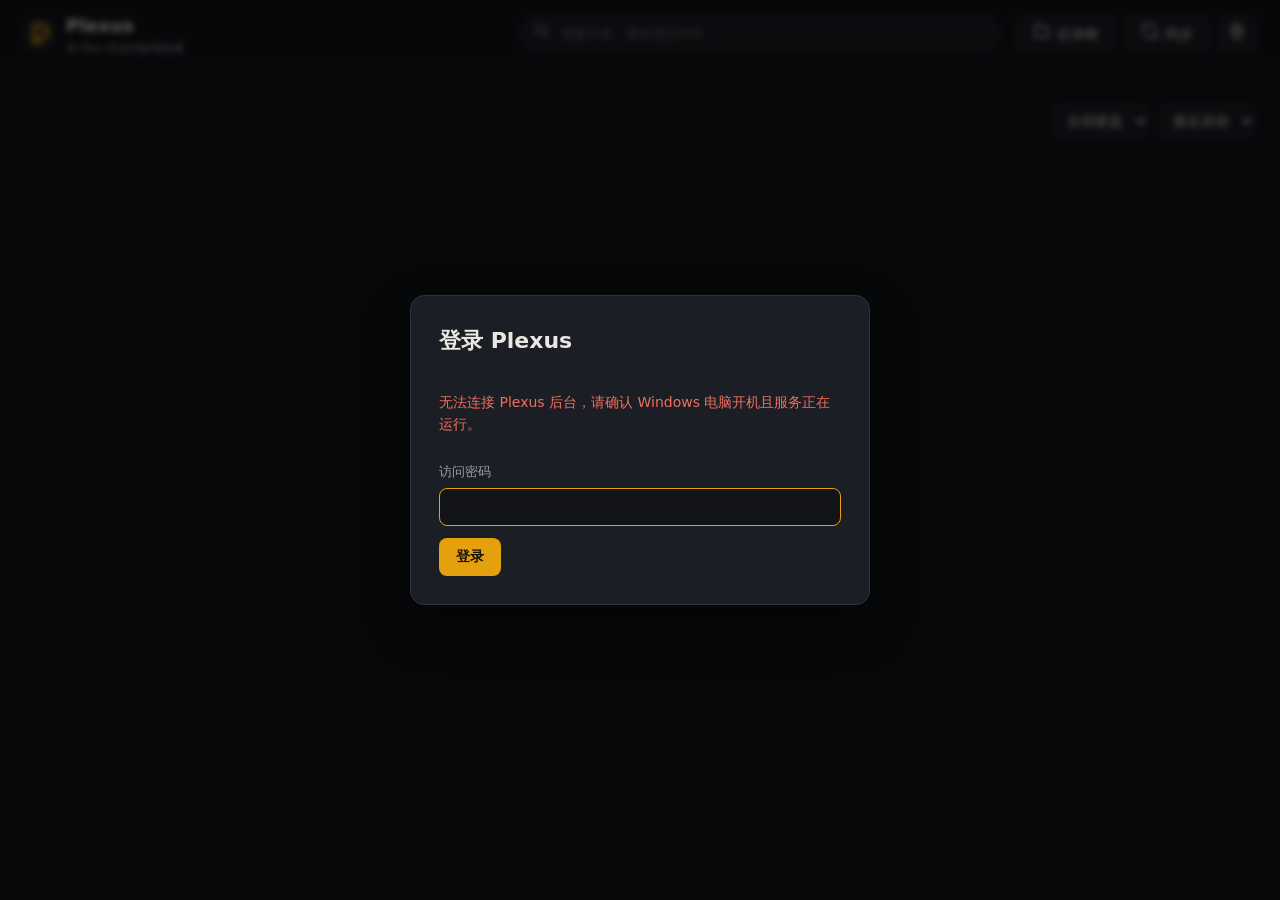
==== web/index.html @ 006586ec "Sync the catalog from Plex and the disks, with a folder tree Co-Authored-By: Claude Opus 5.5 <norepl" ====
<!doctype html>
<html lang="zh-CN">
<head>
  <meta charset="UTF-8">
  <meta name="viewport" content="width=device-width, initial-scale=1">
  <meta name="theme-color" content="#14161a">
  <meta name="description" content="Plexus：和 Plex 同步的影视收藏，对比硬盘上的实际文件。">
  <title>Plexus · 我的影视</title>
  <link rel="icon" href="favicon.svg" type="image/svg+xml">
  <link rel="stylesheet" href="style.css?v=dev">
  <script defer src="app.js?v=dev"></script>
  <script defer src="tree.js?v=dev"></script>
</head>
<body>
  <header class="topbar">
    <a class="brand" href="./" aria-label="Plexus 首页"><img src="favicon.svg" alt=""><span>Plexus<small>和 Plex 同步的影视收藏</small></span></a>
    <label class="search"><span data-icon="search"></span><input id="search" type="search" placeholder="搜索片名、原名或文件夹" autocomplete="off"></label>
    <div class="top-actions">
      <button id="tree-button" class="button secondary" title="查看每个盘和文件夹里有多少视频"><span data-icon="folder"></span><span>目录树</span></button>
      <button id="sync-button" class="button secondary" title="立即和 Plex 同步并扫描硬盘"><span data-icon="refresh"></span><span id="sync-label">同步</span></button>
      <button id="settings-button" class="icon-button" aria-label="设置" title="设置"><span data-icon="settings"></span></button>
    </div>
  </header>

  <main>
    <section id="summary" class="summary" aria-live="polite"></section>
    <div id="alert" class="alert" hidden></div>
    <nav class="filters" aria-label="筛选">
      <div id="sections" class="tabs" role="tablist"></div>
      <div class="filter-controls">
        <select id="drive-filter" aria-label="所在硬盘"><option value="">全部硬盘</option></select>
        <select id="sort" aria-label="排序">
          <option value="added">最近添加</option><option value="title">片名</option><option value="year">年份</option><option value="size">占用空间</option>
        </select>
      </div>
    </nav>
    <p id="result-count" class="result-count"></p>
    <section id="grid" class="grid" aria-label="影视"></section>
    <div id="pager" class="pager" hidden><button id="more" class="button secondary">显示更多</button></div>
  </main>

  <dialog id="detail-dialog" class="sheet detail">
    <button class="close" data-close aria-label="关闭">×</button>
    <div id="detail"></div>
  </dialog>

  <dialog id="tree-dialog" class="sheet tree">
    <button class="close" data-close aria-label="关闭">×</button>
    <h2>目录树</h2>
    <p id="tree-summary" class="muted"></p>
    <ul id="tree-root" class="tree-list" role="tree"></ul>
  </dialog>

  <dialog id="settings-dialog" class="sheet narrow">
    <button class="close" data-close aria-label="关闭">×</button>
    <h2>设置</h2>
    <form id="plex-form" class="stack">
      <h3>Plex Media Server</h3>
      <p id="plex-info" class="muted"></p>
      <label>Plex 地址<input id="plex-url" type="url" placeholder="http://127.0.0.1:32400"></label>
      <p class="muted">登录信息自动从这台电脑上的 Plex Media Server 读取，不需要填写。</p>
      <button class="button" type="submit">保存并同步</button>
    </form>
    <form id="password-form" class="stack">
      <h3>网页版访问</h3>
      <p id="password-info" class="muted"></p>
      <label>访问密码<input id="password" type="password" minlength="6" autocomplete="new-password" placeholder="至少 6 个字符"></label>
      <button class="button" type="submit">设置访问密码</button>
    </form>
    <p id="remote-only" class="muted" hidden>Plex 地址和访问密码只能在运行 Plex 的 Windows 电脑上修改。</p>
    <button id="logout" class="button secondary" hidden>退出登录</button>
  </dialog>

  <dialog id="login-dialog" class="sheet narrow">
    <form id="login-form" class="stack">
      <h2>登录 Plexus</h2>
      <p id="login-message" class="muted"></p>
      <label id="login-server-field" hidden>Plexus 后台地址<input id="login-server" type="url" placeholder="https://…ts.net"></label>
      <label>访问密码<input id="login-password" type="password" autocomplete="current-password" required></label>
      <button class="button" type="submit">登录</button>
      <button id="login-change-server" class="text-button" type="button" hidden>更换后台地址</button>
    </form>
  </dialog>

  <div id="toast" class="toast" role="status" hidden></div>
</body>
</html>
---- web/style.css ----
:root{
  --bg:#121418;--surface:#1b1e24;--raised:#232730;--line:#2e333d;--text:#e9e7e2;--muted:#9a9fa9;--faint:#6c717b;
  --accent:#e5a00d;--accent-ink:#1a1405;--warn:#e8b04a;--warn-bg:#3a2e15;--danger:#ef6f5e;--danger-bg:#3d1d1a;
  --radius:10px;--shadow:0 20px 50px rgba(0,0,0,.45);
  color-scheme:dark;
}
*{box-sizing:border-box}
html,body{margin:0}
body{background:var(--bg);color:var(--text);font:14px/1.55 system-ui,-apple-system,"Segoe UI","Microsoft YaHei UI","PingFang SC",sans-serif;min-height:100vh}
button,input,select{font:inherit;color:inherit}
svg{width:18px;height:18px;fill:none;stroke:currentColor;stroke-width:1.8;stroke-linecap:round;stroke-linejoin:round;flex:none}
[hidden]{display:none!important}
.muted{color:var(--muted)}
.error-text{color:var(--danger)!important}
.warn-text{color:var(--warn)!important}

/* Top bar */
.topbar{position:sticky;top:0;z-index:5;display:flex;align-items:center;gap:16px;padding:12px 24px;background:rgba(18,20,24,.92);backdrop-filter:blur(10px);border-bottom:1px solid var(--line)}
.brand{display:flex;align-items:center;gap:10px;color:var(--text);text-decoration:none;font-weight:700;font-size:18px;letter-spacing:.2px}
.brand img{width:32px;height:32px}
.brand small{display:block;font-size:11px;font-weight:400;color:var(--muted);letter-spacing:0}
.search{flex:1;max-width:480px;margin-left:auto;display:flex;flex-direction:row;align-items:center;gap:8px;padding:0 12px;height:38px;background:var(--surface);border:1px solid var(--line);border-radius:999px;color:var(--muted)}
.search:focus-within{border-color:var(--accent)}
.search input{flex:1;min-width:0;background:none;border:0;outline:0;color:var(--text)}
.top-actions{display:flex;gap:8px}
.button{display:inline-flex;align-items:center;gap:6px;height:38px;padding:0 16px;border-radius:8px;border:1px solid transparent;background:var(--accent);color:var(--accent-ink);font-weight:600;cursor:pointer;text-decoration:none;white-space:nowrap}
.button:hover{filter:brightness(1.08)}
.button:disabled{opacity:.6;cursor:default;filter:none}
.button.secondary{background:var(--surface);border-color:var(--line);color:var(--text);font-weight:500}
.button.secondary:hover{border-color:#454b57}
.icon-button{display:inline-grid;place-items:center;width:38px;height:38px;border-radius:8px;border:1px solid var(--line);background:var(--surface);cursor:pointer}
.icon-button.small{width:28px;height:28px;border-radius:6px}
.icon-button.small svg{width:15px;height:15px}
.icon-button:hover{border-color:#454b57}
.text-button{background:none;border:0;color:var(--accent);cursor:pointer;padding:4px 0}

main{padding:20px 24px 60px;max-width:1680px;margin:0 auto}

/* Summary and alerts */
.summary{display:flex;flex-wrap:wrap;gap:8px 22px;align-items:baseline;color:var(--muted);margin-bottom:14px}
.stat strong{color:var(--text);font-size:15px;margin-right:4px}
.stat.lead strong{font-size:24px;color:var(--accent)}
.stat.sync{margin-left:auto;font-size:13px}
.alert{display:flex;flex-wrap:wrap;gap:8px;margin-bottom:14px}
.alert button{background:var(--warn-bg);color:var(--warn);border:1px solid #5a4620;border-radius:8px;padding:7px 12px;cursor:pointer}
.alert button:hover{border-color:var(--warn)}

/* Filters */
.filters{display:flex;flex-wrap:wrap;align-items:center;justify-content:space-between;gap:12px;margin-bottom:8px}
.tabs{display:flex;flex-wrap:wrap;gap:6px}
.tabs button{display:inline-flex;align-items:center;gap:6px;height:34px;padding:0 12px;border-radius:999px;border:1px solid var(--line);background:transparent;color:var(--muted);cursor:pointer}
.tabs button small{color:var(--faint)}
.tabs button:hover{color:var(--text)}
.tabs button[aria-selected="true"]{background:var(--text);color:var(--bg);border-color:var(--text)}
.tabs button[aria-selected="true"] small{color:#5d6069}
.tabs svg{width:15px;height:15px}
.filter-controls{display:flex;gap:8px}
select{height:34px;padding:0 10px;border-radius:8px;border:1px solid var(--line);background:var(--surface);cursor:pointer}
.result-count{color:var(--faint);font-size:12px;margin:4px 0 12px}

/* Poster grid */
.grid{display:grid;grid-template-columns:repeat(auto-fill,minmax(160px,1fr));gap:22px 18px}
.card{display:flex;flex-direction:column;gap:4px;padding:0;border:0;background:none;text-align:left;cursor:pointer;color:var(--text);min-width:0;position:relative}
.card:hover .poster{transform:translateY(-3px);box-shadow:0 14px 30px rgba(0,0,0,.5),0 0 0 2px var(--accent)}
.card:focus-visible{outline:none}
.card:focus-visible .poster{box-shadow:0 0 0 2px var(--accent)}
.poster{position:relative;aspect-ratio:2/3;border-radius:var(--radius);overflow:hidden;background:linear-gradient(160deg,#272b33,#1a1d22);transition:transform .15s,box-shadow .15s}
.poster img{position:absolute;inset:0;z-index:1;width:100%;height:100%;object-fit:cover;opacity:0;transition:opacity .25s}
.poster img.loaded{opacity:1}
.poster-glyph{position:absolute;inset:0;display:flex;flex-direction:column;align-items:center;justify-content:center;gap:10px;padding:14px;text-align:center;color:var(--faint);font-size:13px}
.poster-glyph svg{width:34px;height:34px;stroke-width:1.4}
.poster:not(.no-poster) .poster-glyph span{display:none}
.flags{position:absolute;top:8px;left:8px;right:8px;display:flex;flex-wrap:wrap;gap:4px;pointer-events:none}
.badge{display:inline-flex;align-items:center;height:20px;padding:0 6px;border-radius:5px;background:rgba(20,22,26,.82);color:#cfd2d8;font-size:11px;font-weight:600;letter-spacing:.2px;white-space:nowrap}
.badge.res{background:var(--accent);color:var(--accent-ink)}
.badge.warn{background:var(--warn-bg);color:var(--warn)}
.badge.danger{background:var(--danger-bg);color:var(--danger)}
.card-title{font-weight:600;margin-top:6px;overflow:hidden;text-overflow:ellipsis;white-space:nowrap}
.card-meta{color:var(--muted);font-size:12px}
.empty{grid-column:1/-1;color:var(--muted);text-align:center;padding:60px 0}
.pager{display:flex;justify-content:center;margin-top:28px}

/* Dialogs */
dialog.sheet{border:1px solid var(--line);border-radius:14px;background:var(--surface);color:var(--text);padding:28px;width:min(980px,calc(100vw - 32px));max-height:calc(100vh - 48px);box-shadow:var(--shadow);overflow:auto}
dialog.sheet.narrow{width:min(460px,calc(100vw - 32px))}
dialog::backdrop{background:rgba(0,0,0,.6);backdrop-filter:blur(3px)}
.close{position:sticky;float:right;top:0;margin:-12px -12px 0 0;width:34px;height:34px;border-radius:50%;border:0;background:var(--raised);color:var(--muted);font-size:20px;cursor:pointer;z-index:2}
.close:hover{color:var(--text)}
h2{margin:0 0 8px;font-size:22px}
h3{margin:26px 0 10px;font-size:13px;letter-spacing:.6px;color:var(--muted);text-transform:uppercase}
.stack{display:flex;flex-direction:column;gap:12px}
.stack h3{margin-bottom:0}
.stack+.stack{margin-top:10px;padding-top:6px;border-top:1px solid var(--line)}
label{display:flex;flex-direction:column;gap:6px;color:var(--muted);font-size:13px}
input[type=url],input[type=password],input[type=text]{height:38px;padding:0 12px;border-radius:8px;border:1px solid var(--line);background:var(--bg);color:var(--text);outline:0}
input:focus{border-color:var(--accent)}
.stack .button{align-self:flex-start}

/* Detail */
.detail-head{display:grid;grid-template-columns:220px 1fr;gap:28px;align-items:start}
.detail-head .poster{box-shadow:0 12px 30px rgba(0,0,0,.45)}
.original{margin:-4px 0 8px;color:var(--muted)}
.facts{color:var(--muted);margin:0 0 12px}
.summary-text{margin:0 0 16px;line-height:1.75;color:#cfccc6;max-height:11.5em;overflow:auto}
.notice{background:var(--warn-bg);color:var(--warn);padding:8px 12px;border-radius:8px}
.actions{display:flex;flex-wrap:wrap;gap:8px}
.path{margin:0 0 8px;color:var(--faint);font-size:12px;word-break:break-all;font-family:ui-monospace,Consolas,monospace}
.file-list{list-style:none;margin:0;padding:0;border:1px solid var(--line);border-radius:var(--radius);overflow:hidden}
.file-row{display:flex;align-items:center;justify-content:space-between;gap:12px;padding:9px 12px;border-top:1px solid var(--line)}
.file-row:first-child{border-top:0}
.file-row.dim{opacity:.7}
.file-main{display:flex;align-items:center;gap:8px;min-width:0}
.episode-label{flex:none;color:var(--accent);font-weight:600;max-width:260px;overflow:hidden;text-overflow:ellipsis;white-space:nowrap}
.file-name{overflow:hidden;text-overflow:ellipsis;white-space:nowrap;color:#d4d2cc}
.file-meta{display:flex;align-items:center;gap:10px;flex:none;color:var(--muted);font-size:12px}
.file-meta .badge{background:var(--raised)}
.season{border:1px solid var(--line);border-radius:var(--radius);margin-bottom:8px;background:var(--bg)}
.season summary{display:flex;justify-content:space-between;align-items:center;padding:11px 14px;cursor:pointer;font-weight:600;list-style:none}
.season summary::-webkit-details-marker{display:none}
.season summary::before{content:'▸';color:var(--faint);margin-right:8px}
.season[open] summary::before{content:'▾'}
.season summary span{flex:1}
.season summary small{color:var(--muted);font-weight:400}
.season .path{padding:0 14px}
.season .file-list{border:0;border-top:1px solid var(--line);border-radius:0}

/* Folder tree */
.tree-list,.tree-children{list-style:none;margin:0;padding:0}
#tree-root{margin-top:16px;border:1px solid var(--line);border-radius:var(--radius);overflow:hidden}
.tree-node>.tree-row,.tree-file>button{position:relative;display:flex;align-items:center;gap:8px;width:100%;padding:9px 14px 9px calc(14px + var(--depth)*22px);border:0;border-top:1px solid var(--line);background:none;text-align:left;cursor:pointer;color:var(--text)}
#tree-root>li:first-child>button{border-top:0}
.tree-row:hover,.tree-file>button:hover:not(:disabled){background:var(--raised)}
.tree-row:disabled,.tree-file>button:disabled{cursor:default}
.tree-caret{width:12px;color:var(--faint);flex:none}
.tree-icon{color:var(--accent);display:flex}
.tree-file .tree-icon{color:var(--faint)}
.tree-name{flex:1;min-width:0;overflow:hidden;text-overflow:ellipsis;white-space:nowrap}
.tree-name small{margin-left:8px;color:var(--muted)}
.tree-file .tree-name{color:#cfccc6}
.tree-count{display:flex;gap:10px;align-items:baseline;flex:none;color:var(--muted);font-size:12px;z-index:1}
.tree-count strong{color:var(--text);font-size:14px}
.tree-size{flex:none;color:var(--muted);font-size:12px}
.tree-bar{position:absolute;left:0;bottom:0;height:2px;width:var(--share);background:var(--accent);opacity:.45}
.tree-more{padding:10px 14px 10px calc(36px + var(--depth,0)*22px);color:var(--muted);border-top:1px solid var(--line)}

.toast{position:fixed;left:50%;bottom:28px;transform:translateX(-50%);z-index:20;background:var(--raised);border:1px solid var(--line);padding:11px 18px;border-radius:10px;box-shadow:var(--shadow);max-width:calc(100vw - 32px)}
.toast.error{border-color:var(--danger);color:var(--danger)}

@media (max-width:760px){
  .topbar{flex-wrap:wrap;padding:10px 16px;gap:10px}
  .brand small{display:none}
  .search{order:3;flex-basis:100%;max-width:none}
  .top-actions{margin-left:auto}
  .top-actions .button span:last-child{display:none}
  .top-actions .button{padding:0 11px}
  main{padding:16px 16px 48px}
  .stat.sync{margin-left:0;flex-basis:100%}
  .grid{grid-template-columns:repeat(auto-fill,minmax(112px,1fr));gap:16px 12px}
  dialog.sheet{padding:20px 16px}
  .detail-head{grid-template-columns:1fr}
  .detail-head .poster{width:150px}
  .file-row{flex-direction:column;align-items:flex-start;gap:4px}
  .tree-count small{display:none}
}
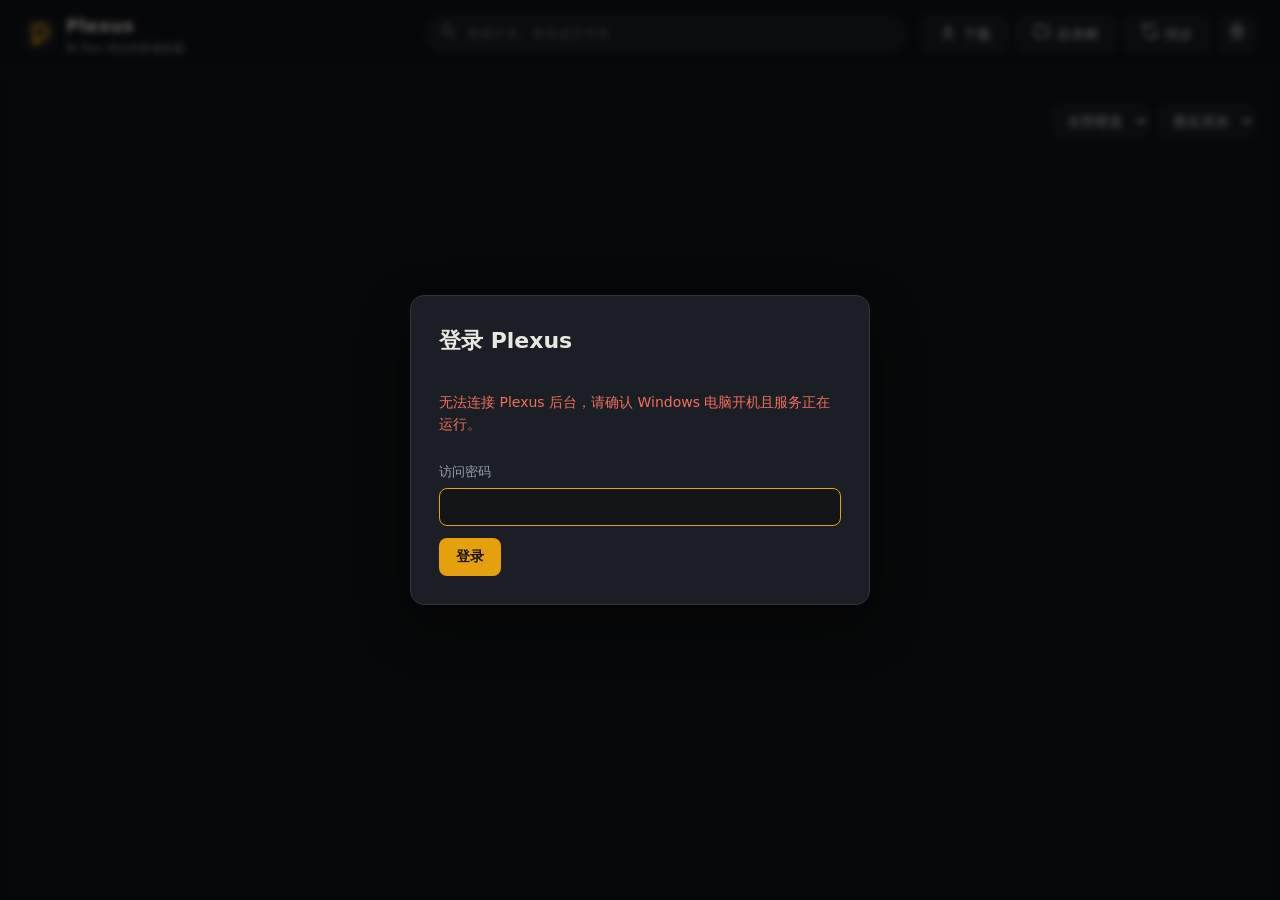
==== commit cbfbb899: "Find duplicate copies, delete with a double check, and keep favourites and a wishlist Co-Authored-By" ====
--- a/web/index.html
+++ b/web/index.html
@@ -8,6 +8,7 @@
   <title>Plexus · 我的影视</title>
   <link rel="icon" href="favicon.svg" type="image/svg+xml">
   <link rel="stylesheet" href="style.css?v=dev">
+  <script defer src="common.js?v=dev"></script>
   <script defer src="app.js?v=dev"></script>
   <script defer src="tree.js?v=dev"></script>
 </head>
@@ -16,6 +17,7 @@
     <a class="brand" href="./" aria-label="Plexus 首页"><img src="favicon.svg" alt=""><span>Plexus<small>和 Plex 同步的影视收藏</small></span></a>
     <label class="search"><span data-icon="search"></span><input id="search" type="search" placeholder="搜索片名、原名或文件夹" autocomplete="off"></label>
     <div class="top-actions">
+      <a id="downloads-link" class="button secondary" href="downloads.html" title="从网盘链接下载，查看下载进度"><span data-icon="download"></span><span>下载</span><span id="downloads-count" class="count" hidden></span></a>
       <button id="tree-button" class="button secondary" title="查看每个盘和文件夹里有多少视频"><span data-icon="folder"></span><span>目录树</span></button>
       <button id="sync-button" class="button secondary" title="立即和 Plex 同步并扫描硬盘"><span data-icon="refresh"></span><span id="sync-label">同步</span></button>
       <button id="settings-button" class="icon-button" aria-label="设置" title="设置"><span data-icon="settings"></span></button>
@@ -27,6 +29,7 @@
     <div id="alert" class="alert" hidden></div>
     <nav class="filters" aria-label="筛选">
       <div id="sections" class="tabs" role="tablist"></div>
+      <button id="wish-add" class="button" hidden><span data-icon="plus"></span><span>添加想看</span></button>
       <div class="filter-controls">
         <select id="drive-filter" aria-label="所在硬盘"><option value="">全部硬盘</option></select>
         <select id="sort" aria-label="排序">
@@ -42,6 +45,24 @@
   <dialog id="detail-dialog" class="sheet detail">
     <button class="close" data-close aria-label="关闭">×</button>
     <div id="detail"></div>
+  </dialog>
+
+  <dialog id="delete-dialog" class="sheet narrow wide-ish"><div id="delete-body"></div></dialog>
+
+  <dialog id="wish-dialog" class="sheet narrow">
+    <button class="close" data-close aria-label="关闭">×</button>
+    <form id="wish-form" class="stack">
+      <h2 id="wish-title-text">添加想看</h2>
+      <label>在 Plex 的在线资料库里搜索<input id="wish-query" type="search" placeholder="输入片名，选择后自动填写" autocomplete="off"></label>
+      <ul id="wish-results" class="search-results"></ul>
+      <input id="wish-id" type="hidden">
+      <div class="row"><label class="grow">片名<input id="wish-title" type="text" required></label><label class="year">年份<input id="wish-year" type="text" inputmode="numeric" maxlength="4"></label>
+        <label>类型<select id="wish-kind"><option value="movie">电影</option><option value="show">剧集</option></select></label></div>
+      <label>网盘链接（夸克或百度，可以带提取码，一行一个）<textarea id="wish-links" rows="3" placeholder="https://pan.quark.cn/s/…"></textarea></label>
+      <label>备注<input id="wish-note" type="text" maxlength="200" placeholder="例如：等 4K 版本"></label>
+      <div class="dialog-actions"><button id="wish-delete" class="button secondary danger" type="button" hidden>删除</button><button id="wish-owned" class="button secondary" type="button" hidden>已拥有 · 查看</button>
+        <button id="wish-download" class="button secondary" type="button" hidden><span data-icon="download"></span><span>去下载</span></button><button class="button" type="submit">保存</button></div>
+    </form>
   </dialog>
 
   <dialog id="tree-dialog" class="sheet tree">
@@ -71,17 +92,5 @@
     <button id="logout" class="button secondary" hidden>退出登录</button>
   </dialog>
 
-  <dialog id="login-dialog" class="sheet narrow">
-    <form id="login-form" class="stack">
-      <h2>登录 Plexus</h2>
-      <p id="login-message" class="muted"></p>
-      <label id="login-server-field" hidden>Plexus 后台地址<input id="login-server" type="url" placeholder="https://…ts.net"></label>
-      <label>访问密码<input id="login-password" type="password" autocomplete="current-password" required></label>
-      <button class="button" type="submit">登录</button>
-      <button id="login-change-server" class="text-button" type="button" hidden>更换后台地址</button>
-    </form>
-  </dialog>
-
-  <div id="toast" class="toast" role="status" hidden></div>
 </body>
 </html>
--- a/web/style.css
+++ b/web/style.css
@@ -143,6 +143,62 @@
 .tree-bar{position:absolute;left:0;bottom:0;height:2px;width:var(--share);background:var(--accent);opacity:.45}
 .tree-more{padding:10px 14px 10px calc(36px + var(--depth,0)*22px);color:var(--muted);border-top:1px solid var(--line)}
 
+/* Duplicates, favourites and deleting */
+.badge.dup{background:#2b2342;color:#b9a5f5}
+.fav-mark{position:absolute;right:8px;top:calc((100% - 52px) - 34px);display:grid;place-items:center;width:28px;height:28px;border-radius:50%;background:rgba(20,22,26,.82);color:var(--accent);z-index:2}
+.fav-mark svg{width:15px;height:15px;fill:currentColor}
+.button.on{color:var(--accent);border-color:#5a4a1f}
+.button.on svg{fill:currentColor}
+.button.danger,.icon-button.danger{color:var(--danger)}
+.button.danger:hover,.icon-button.danger:hover{border-color:var(--danger)}
+.button.danger-fill{background:var(--danger);color:#1d0b08}
+.button.danger-fill:disabled{background:#5b2c26;color:#d9a9a2}
+.count{min-width:18px;height:18px;padding:0 5px;border-radius:9px;background:var(--accent);color:var(--accent-ink);font-size:11px;font-weight:700;display:inline-grid;place-items:center}
+dialog.sheet.wide-ish{width:min(640px,calc(100vw - 32px))}
+.dialog-actions{display:flex;flex-wrap:wrap;justify-content:flex-end;gap:8px;margin-top:20px}
+.dialog-actions .danger{margin-right:auto}
+.scope-list{display:flex;flex-direction:column;gap:8px;margin-top:14px}
+.scope{flex-direction:row;align-items:center;gap:12px;padding:12px 14px;border:1px solid var(--line);border-radius:var(--radius);cursor:pointer;color:var(--text);font-size:14px}
+.scope:has(input:checked){border-color:var(--danger);background:#2a1a19}
+.scope input{accent-color:var(--danger)}
+.scope span{display:flex;align-items:center;gap:12px;flex:1;flex-wrap:wrap}
+.scope small{color:var(--muted)}
+.scope select{margin-left:auto}
+.targets{list-style:none;margin:14px 0 0;padding:0;border:1px solid var(--line);border-radius:var(--radius);max-height:46vh;overflow:auto}
+.target{display:grid;grid-template-columns:auto 1fr;gap:4px 10px;padding:10px 12px;border-top:1px solid var(--line)}
+.target:first-child{border-top:0}
+.target-kind{grid-row:span 2;align-self:start;font-size:11px;font-weight:700;padding:2px 7px;border-radius:5px;background:var(--raised);color:var(--muted);white-space:nowrap}
+.target-kind.folder{background:var(--danger-bg);color:var(--danger)}
+.target-path{font-family:ui-monospace,Consolas,monospace;font-size:12px;word-break:break-all;color:#d4d2cc}
+.target small{color:var(--muted)}
+.danger-box{display:flex;gap:16px;align-items:flex-start;padding:18px;border-radius:var(--radius);background:var(--danger-bg);border:1px solid #6a2c25}
+.danger-box>svg{width:34px;height:34px;color:var(--danger);flex:none}
+.danger-box h2{color:var(--danger);font-size:19px}
+.danger-box p{margin:0;line-height:1.7}
+.twins{display:flex;flex-wrap:wrap;gap:8px}
+.twin{display:flex;flex-direction:column;align-items:flex-start;padding:9px 12px;border-radius:8px;border:1px solid var(--line);background:var(--bg);cursor:pointer;text-align:left}
+.twin:hover{border-color:var(--accent)}
+.twin small{color:var(--muted);font-size:12px}
+
+/* Wishlist */
+#wish-add{margin-left:auto}
+.row{display:flex;gap:10px;flex-wrap:wrap}
+.row .grow{flex:1;min-width:160px}
+.row .year{width:90px}
+textarea{padding:10px 12px;border-radius:8px;border:1px solid var(--line);background:var(--bg);color:var(--text);outline:0;resize:vertical;font:inherit;font-size:13px}
+textarea:focus{border-color:var(--accent)}
+.stack select{height:38px}
+.search-results{list-style:none;margin:-4px 0 0;padding:0;display:flex;flex-direction:column;gap:4px;max-height:300px;overflow:auto}
+.search-results:empty{display:none}
+.search-results li.muted,.search-results li.error-text{padding:6px 2px;font-size:13px}
+.search-results button{display:flex;align-items:center;gap:12px;width:100%;padding:6px;border:1px solid transparent;border-radius:8px;background:var(--bg);cursor:pointer;text-align:left}
+.search-results button:hover{border-color:var(--accent)}
+.search-results .poster{width:42px;flex:none;border-radius:5px}
+.search-results .poster-glyph span{display:none}
+.search-results .poster-glyph svg{width:18px;height:18px}
+.search-results strong{display:block}
+.search-results small{color:var(--muted)}
+
 .toast{position:fixed;left:50%;bottom:28px;transform:translateX(-50%);z-index:20;background:var(--raised);border:1px solid var(--line);padding:11px 18px;border-radius:10px;box-shadow:var(--shadow);max-width:calc(100vw - 32px)}
 .toast.error{border-color:var(--danger);color:var(--danger)}
 
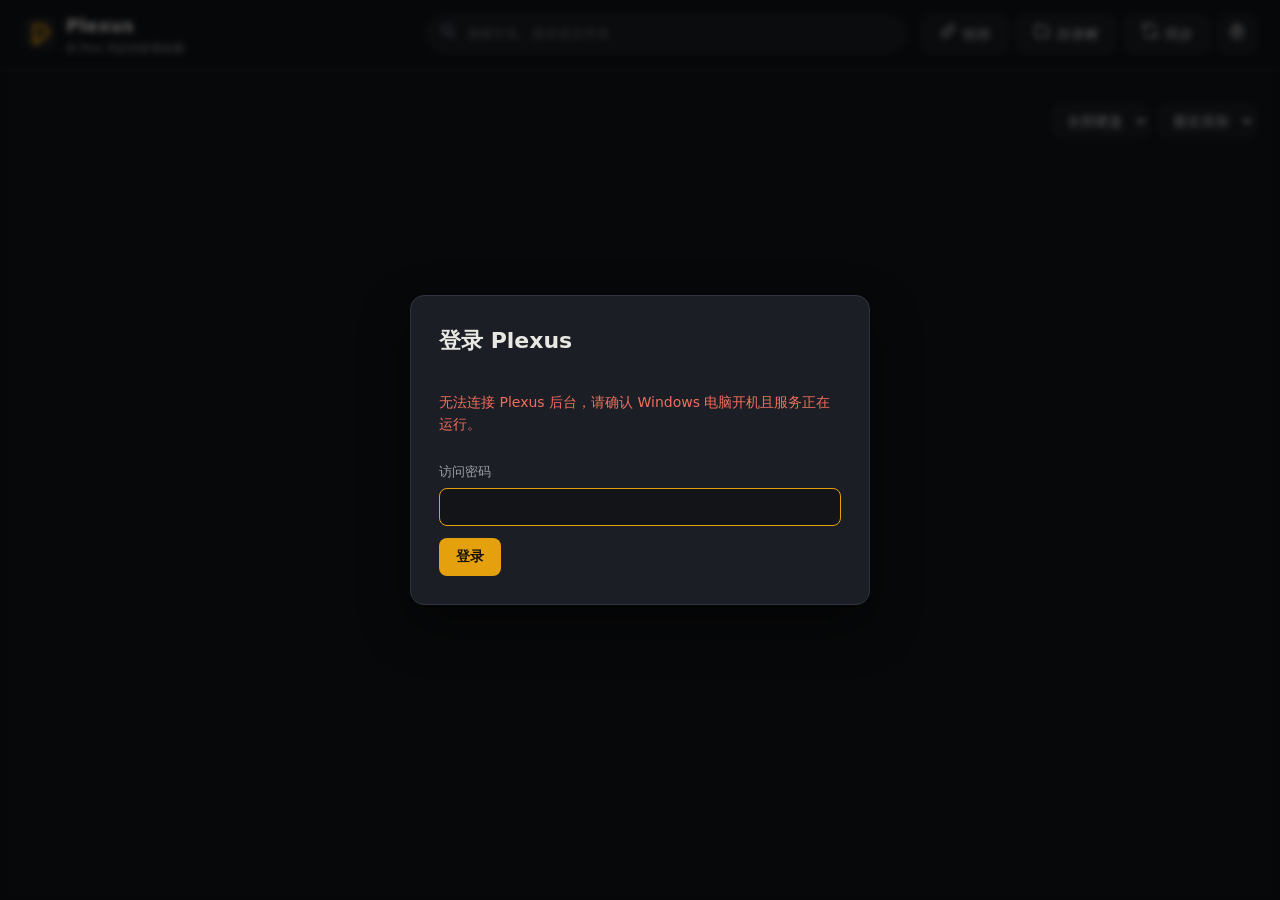
==== commit 5feec2e7: "Stop downloading: save share links into your own drive and leave it there Quark caps third-party dow" ====
--- a/web/index.html
+++ b/web/index.html
@@ -7,6 +7,8 @@
   <meta name="description" content="Plexus：和 Plex 同步的影视收藏，对比硬盘上的实际文件。">
   <title>Plexus · 我的影视</title>
   <link rel="icon" href="favicon.svg" type="image/svg+xml">
+  <link rel="apple-touch-icon" href="apple-touch-icon.png">
+  <meta name="apple-mobile-web-app-title" content="Plexus">
   <link rel="stylesheet" href="style.css?v=dev">
   <script defer src="common.js?v=dev"></script>
   <script defer src="app.js?v=dev"></script>
@@ -17,7 +19,7 @@
     <a class="brand" href="./" aria-label="Plexus 首页"><img src="favicon.svg" alt=""><span>Plexus<small>和 Plex 同步的影视收藏</small></span></a>
     <label class="search"><span data-icon="search"></span><input id="search" type="search" placeholder="搜索片名、原名或文件夹" autocomplete="off"></label>
     <div class="top-actions">
-      <a id="downloads-link" class="button secondary" href="downloads.html" title="从网盘链接下载，查看下载进度"><span data-icon="download"></span><span>下载</span><span id="downloads-count" class="count" hidden></span></a>
+      <a class="button secondary" href="downloads.html" title="把网盘分享链接转存到自己的网盘"><span data-icon="link"></span><span>转存</span><span id="transfers-count" class="count" hidden></span></a>
       <button id="tree-button" class="button secondary" title="查看每个盘和文件夹里有多少视频"><span data-icon="folder"></span><span>目录树</span></button>
       <button id="sync-button" class="button secondary" title="立即和 Plex 同步并扫描硬盘"><span data-icon="refresh"></span><span id="sync-label">同步</span></button>
       <button id="settings-button" class="icon-button" aria-label="设置" title="设置"><span data-icon="settings"></span></button>
@@ -60,8 +62,9 @@
         <label>类型<select id="wish-kind"><option value="movie">电影</option><option value="show">剧集</option></select></label></div>
       <label>网盘链接（夸克或百度，可以带提取码，一行一个）<textarea id="wish-links" rows="3" placeholder="https://pan.quark.cn/s/…"></textarea></label>
       <label>备注<input id="wish-note" type="text" maxlength="200" placeholder="例如：等 4K 版本"></label>
+      <div id="wish-shots-field" class="stack" hidden><span class="muted">原截图（和心愿中枢同步；可以选图片，也可以直接粘贴）</span><div id="wish-shots" class="wish-shots"></div></div>
       <div class="dialog-actions"><button id="wish-delete" class="button secondary danger" type="button" hidden>删除</button><button id="wish-owned" class="button secondary" type="button" hidden>已拥有 · 查看</button>
-        <button id="wish-download" class="button secondary" type="button" hidden><span data-icon="download"></span><span>去下载</span></button><button class="button" type="submit">保存</button></div>
+        <button id="wish-transfer" class="button secondary" type="button" hidden><span data-icon="link"></span><span>去转存</span></button><button class="button" type="submit">保存</button></div>
     </form>
   </dialog>
 
@@ -88,6 +91,14 @@
       <label>访问密码<input id="password" type="password" minlength="6" autocomplete="new-password" placeholder="至少 6 个字符"></label>
       <button class="button" type="submit">设置访问密码</button>
     </form>
+    <form id="hub-form" class="stack">
+      <h3>心愿中枢</h3>
+      <p class="muted">连接后，想看清单和心愿中枢（我的心愿单网站）的电影、电视剧同步：在中枢记下的会出现在这里，Plex 里有了的会在中枢标成「已拥有」。配对码在中枢的「设置 → 已配对的设备」里生成；断开后回到连接前的想看清单。收藏不受影响。</p>
+      <p id="hub-status" class="muted" role="status"></p>
+      <label id="hub-token-row">配对码<input id="hub-token" placeholder="mch_ 开头" autocomplete="off" spellcheck="false"></label>
+      <button id="hub-connect" class="button" type="submit">连接心愿中枢</button>
+      <button id="hub-disconnect" class="button secondary" type="button" hidden>断开连接</button>
+    </form>
     <p id="remote-only" class="muted" hidden>Plex 地址和访问密码只能在运行 Plex 的 Windows 电脑上修改。</p>
     <button id="logout" class="button secondary" hidden>退出登录</button>
   </dialog>
--- a/web/style.css
+++ b/web/style.css
@@ -92,7 +92,7 @@
 .stack h3{margin-bottom:0}
 .stack+.stack{margin-top:10px;padding-top:6px;border-top:1px solid var(--line)}
 label{display:flex;flex-direction:column;gap:6px;color:var(--muted);font-size:13px}
-input[type=url],input[type=password],input[type=text]{height:38px;padding:0 12px;border-radius:8px;border:1px solid var(--line);background:var(--bg);color:var(--text);outline:0}
+input:not([type]),input[type=url],input[type=password],input[type=text],input[type=search]:not(#search){height:38px;padding:0 12px;border-radius:8px;border:1px solid var(--line);background:var(--bg);color:var(--text);outline:0}
 input:focus{border-color:var(--accent)}
 .stack .button{align-self:flex-start}
 
@@ -199,6 +199,62 @@
 .search-results strong{display:block}
 .search-results small{color:var(--muted)}
 
+/* Transfer page */
+.transfers{max-width:1080px}
+.transfers h2{font-size:18px;margin:0 0 12px}
+.panel{background:var(--surface);border:1px solid var(--line);border-radius:14px;padding:20px;margin-bottom:28px}
+.paste{display:flex;gap:10px;align-items:stretch}
+.paste textarea{flex:1;min-height:64px}
+.paste .button{height:auto}
+.accounts{display:flex;gap:14px;align-items:center;margin-right:8px}
+.account{display:flex;align-items:center;gap:6px;font-size:13px;white-space:nowrap}
+.account small{color:var(--muted)}
+.dot{width:8px;height:8px;border-radius:50%;background:var(--faint)}
+.dot.on{background:#57c47b}
+.share{margin-top:16px;border:1px solid var(--line);border-radius:var(--radius);background:var(--bg);overflow:hidden}
+.share.failed{padding:12px 14px}
+.share-head{display:flex;justify-content:space-between;align-items:center;gap:12px;padding:12px 14px;border-bottom:1px solid var(--line)}
+.share-head small{display:block;color:var(--muted);margin-top:2px}
+.check-all{flex-direction:row;align-items:center;gap:6px;white-space:nowrap}
+.picks{max-height:320px;overflow:auto}
+.pick{flex-direction:row;align-items:center;gap:10px;padding:7px 14px;border-top:1px solid var(--line);color:var(--text);font-size:13px;cursor:pointer}
+.pick:first-child{border-top:0}
+.pick.skip{opacity:.5;cursor:default}
+.pick-name{flex:1;min-width:0;overflow:hidden;text-overflow:ellipsis;white-space:nowrap}
+.pick .badge{background:var(--raised)}
+.pick .badge.res{background:var(--accent)}
+.share-foot{display:flex;flex-wrap:wrap;gap:10px;align-items:center;justify-content:space-between;padding:12px 14px;border-top:1px solid var(--line)}
+input[type=checkbox]{accent-color:var(--accent);width:16px;height:16px}
+.queue-head{display:flex;align-items:baseline;gap:12px}
+.transfer{border:1px solid var(--line);border-radius:14px;background:var(--surface);padding:16px 18px;margin-bottom:14px}
+.transfer-head{display:flex;justify-content:space-between;gap:12px;align-items:flex-start}
+.transfer-title small{display:block;color:var(--muted);margin-top:2px;word-break:break-all}
+.state-badge{flex:none;font-size:12px;font-weight:600;padding:3px 9px;border-radius:999px;background:var(--raised);color:var(--muted)}
+.state-badge.saving,.state-badge.queued{background:#1d3324;color:#7fd69a}
+.state-badge.failed{background:var(--danger-bg);color:var(--danger)}
+.state-badge.done{background:#1f2a36;color:#8fb8e8}
+.dl-files{margin-top:12px}
+.dl-files summary{cursor:pointer;color:var(--muted);font-size:13px}
+.dl-files ul{list-style:none;margin:8px 0 0;padding:0;border:1px solid var(--line);border-radius:var(--radius)}
+.dl-file{padding:9px 12px;border-top:1px solid var(--line)}
+.dl-file:first-child{border-top:0}
+.dl-file-main{display:flex;justify-content:space-between;gap:12px}
+.dl-state{flex:none;font-size:12px;color:var(--muted)}
+.dl-file.failed .dl-state{color:var(--danger)}
+.dl-file-meta{display:flex;gap:12px;align-items:center;margin-top:4px;font-size:12px;color:var(--muted);min-height:28px}
+.dl-note{flex:1}
+.transfer-tools{display:flex;flex-wrap:wrap;gap:8px;margin-top:12px}
+.button.small{height:32px;padding:0 12px;font-size:13px}
+.button.small svg{width:15px;height:15px}
+.button.armed{background:var(--danger);color:#1d0b08;border-color:var(--danger)}
+.qr{display:grid;place-items:center;margin:12px 0}
+.qr svg,.qr img{width:220px;height:220px;border-radius:8px;background:#fff}
+@media (max-width:760px){
+  .paste{flex-direction:column}
+  .top-actions{flex-wrap:wrap;justify-content:flex-end}
+  .accounts{order:2;flex-basis:100%;justify-content:flex-end;margin:0}
+}
+
 .toast{position:fixed;left:50%;bottom:28px;transform:translateX(-50%);z-index:20;background:var(--raised);border:1px solid var(--line);padding:11px 18px;border-radius:10px;box-shadow:var(--shadow);max-width:calc(100vw - 32px)}
 .toast.error{border-color:var(--danger);color:var(--danger)}
 
@@ -218,3 +274,10 @@
   .file-row{flex-direction:column;align-items:flex-start;gap:4px}
   .tree-count small{display:none}
 }
+.wish-shots{display:flex;gap:9px;overflow-x:auto;padding:2px 0 6px}
+.wish-shot{position:relative;flex:none;width:76px;height:136px;border:1px solid var(--line);border-radius:8px;overflow:hidden;background:var(--surface)}
+.wish-shot img{width:100%;height:100%;object-fit:cover;object-position:top;cursor:zoom-in}
+.wish-shot.missing{opacity:.4}
+.wish-shot-remove{position:absolute;top:4px;right:4px;width:22px;height:22px;border:0;border-radius:50%;background:#000a;color:#fff;font-size:14px;line-height:22px;cursor:pointer}
+.wish-shot-add{flex:none;width:76px;height:136px;border:1px dashed var(--line);border-radius:8px;display:grid;place-items:center;color:var(--muted);font-size:12px;cursor:pointer;text-align:center}
+.wish-shot-add:hover{color:var(--accent);border-color:var(--accent)}
